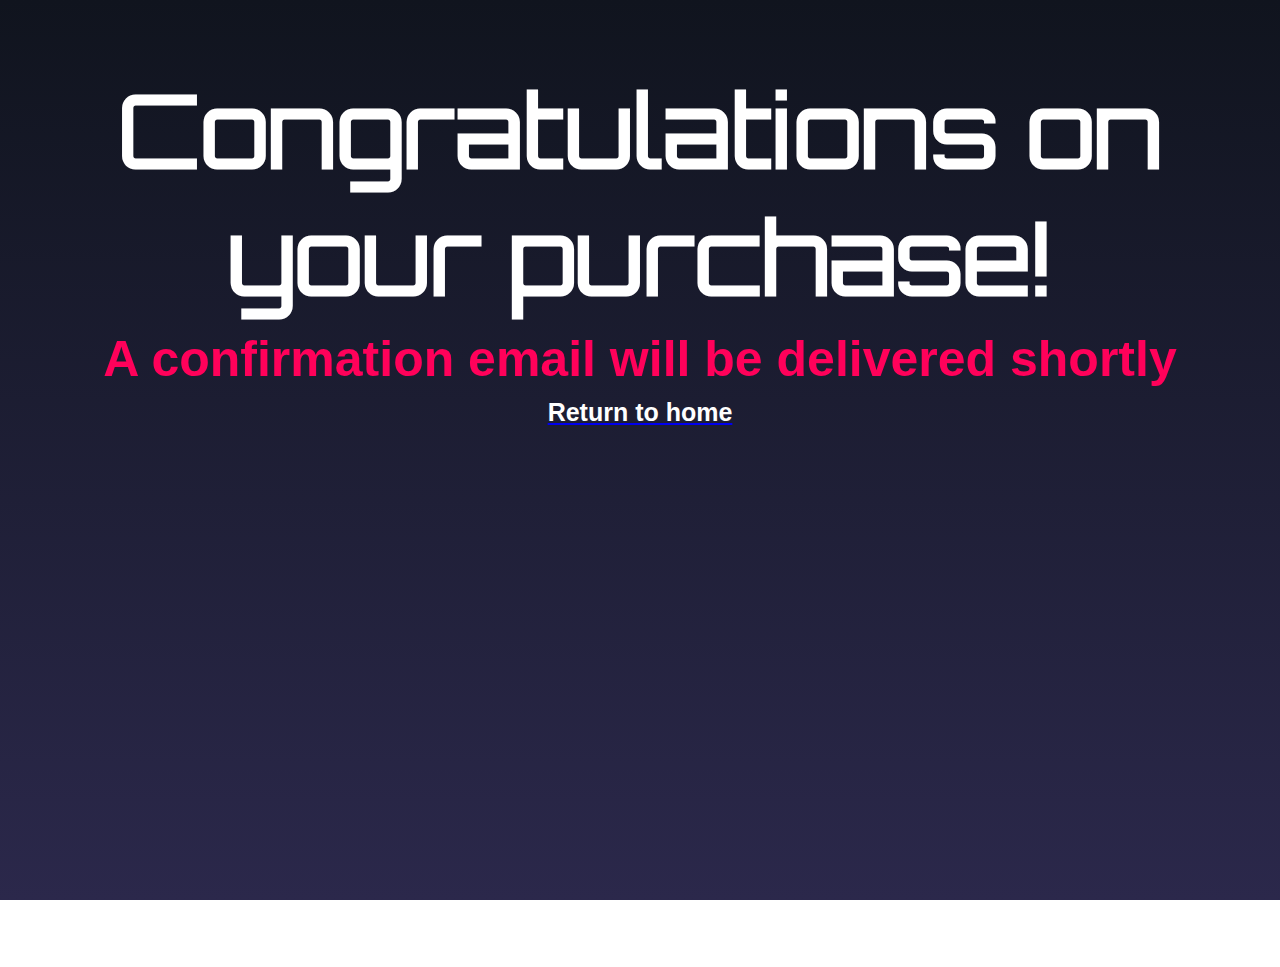
==== bought.html @ 56365314 "fixed sizing, completed layout, added purchase message" ====
<!DOCTYPE html>
<html lang="en">
<head>
    <meta charset="UTF-8">
    <meta http-equiv="X-UA-Compatible" content="IE=edge">
    <meta name="viewport" content="width=device-width, initial-scale=1.0">
    <title>after purchase</title>
    <link rel="stylesheet" href="style.css">
</head>
<body>
    <h1 style="font-size: 100px; text-align: center;"> Congratulations on your purchase! </h1>
    <h2 style="font-size: 50px; text-align: center;"> A confirmation email will be delivered shortly </h2>
    <a href="index.html"><h3 style="font-size: 25px; text-align: center;">Return to home</h3></a>
</body>
</html>
---- style.css ----
/*---- main page----*/
body {
    min-height: 100vh;
    background: linear-gradient(#10141e, #2b284b) fixed;
    top:0%;
    bottom:0%;
    left:0%;
    right:0%;
    margin: 0%;
    padding: 0%;
    overflow-x: hidden;
    -ms-overflow-style: none;  /* IE and Edge */
    scrollbar-width: none;  /* Firefox */
}

body::-webkit-scrollbar {
    display: none;
  }

@font-face {
    font-family: 'orbitronlight';
    src: url('https://six-guys.github.io/fonts/orbitron_light-webfont.woff2') format('woff2'),
         url('https://six-guys.github.io/fonts/orbitron_light-webfont.woff') format('woff');
    font-weight: normal;
    font-style: normal;
}

/*------ Headers -------*/

h1 {
    font-family: 'orbitronlight', Arial, sans-serif;
    font-size: 23.25vh;
    display: flex;
    margin-bottom: auto;
    align-items: center;
    justify-content: center;
    color: #fff;
}

h2 {
    font-family: 'Montserrat' , Arial, sans-serif;
    font-size: 5.825vh;
    margin-top: 0.7%;
    margin-bottom: auto;
    display: flex;
    align-items: center;
    justify-content: center;
    color: #ff015a;
}

h3 {
    font-family: 'Montserrat' , Arial, sans-serif;
    font-size: 2em;
    margin-top: 10px;
    display: flex;
    align-items: center;
    justify-content: center;
    color: #fff;
}

.product-image {
    display: block;
    width: 50%;
    height: auto;
    margin-left: auto;
    margin-right: auto;
}

.banner {
    margin-top: 3.2%;
    margin-left: -3%;
    margin-right: auto;
    margin-bottom: 10%;
    display: block;
    width: 110%;
    height: auto;
}

.container {
    position: relative;
    text-align: center;
    color: white;
  }

.centered {
    position: absolute;
    top: 50%;
    left: 50%;
    transform: translate(-50%, -50%);
  }


/*------ Main Text -----*/

p {
    font-family: 'Montserrat', Arial;
    color:white;
}

   /* The navigation bar */
   .navbar {
    overflow: hidden;
    background-color: #DE004E;
    opacity: 0.75;
    position: fixed; /* Set the navbar to fixed position */
    top: 0; /* Position the navbar at the top of the page */
    width: 100%; /* Full width */
    z-index: 999;
}

    /* Links inside the navbar */
.navbar a {
    float: left;
    display: block;
    color: #150D2B;
    text-align: center;
    padding: 14px 16px;
    text-decoration: none;
    font-family: 'Montserrat', Arial;
}

    /* Change background on mouse-over*/
.navbar a:hover {
    background: #ddd;
    color: black;
}



.navbar-right{
    float:right;
}

.logo{
    position: absolute;
    top: 50%;
    left: 50%;
    transform: translate(-55%, -50%);
  }

/*------ pricing page purchase button -----*/

.purchase {
    display: flex;
    width: fit-content; 
    margin: auto;  
    margin-top: 20px; 
    align-items: center;
    justify-content: center;
    padding: 15px 30px;
    border-radius: 10px;
    letter-spacing: 4px;   

    text-transform: uppercase;
    text-decoration: none;
    transition: 0.2s;
    font-family: 'orbitronlight';
    color: #ff015a;    
    border: #ff015a 4px solid;
    text-shadow: 0 0 0.25em #ff015a, 0 0 0.25em whitesmoke;
    box-shadow: 0 0 1em 0 #ff015a, inset  0 0 1em 0 #ff015a;
}

.purchase:hover {
    color: #ff015a;
    text-shadow: 0 0 1em #ff015a;
    box-shadow: 0 0 2em 0 #ff015a, inset  0 0 2em 0 #ff015a;
}

/*----- pricing page header ----*/

.carthead {
    font-family: 'orbitronlight', Arial, sans-serif;
    font-size: 3em;
    display: flex;
    margin-top: 50px;
    align-items: center;
    justify-content: center;
    color: #fff;
}

/*----- pricing page main table ----*/


.cart-page{
    display: flex;
    flex-wrap: wrap;
    align-items: center;
    justify-content: center;
    text-align: center;	
    padding-top: 10%;
}

.atc {
    display: flex;
    width:300px; 
    height: 200px;
    margin:auto;  
    margin-top: 3px; 
    align-items: center;
    justify-content: center;
    padding: 5px 10px;
    border-radius: 10px;
    letter-spacing: 2px; 

    text-transform: uppercase;
    text-decoration: none;
    transition: 0.3s;
    font-family: 'orbitronlight';
    color: #ff015a;    
    border: #ff015a 2px solid;
    text-shadow: 0 0 0.25em #ff015a;
    box-shadow: 0 0 1em 0 #ff015a, inset  0 0 1em 0 #ff015a;
    background-color: transparent;
}

.atc image {
    align-items: left;
}

.increment {
    display: flex;
    width: fit-content; 
    margin: auto;  
    margin-top: 20px; 
    align-items: center;
    justify-content: center;
    border-radius: 10px;
    letter-spacing: 4px;   

    text-transform: uppercase;
    text-decoration: none;
    transition: 0.2s;
    font-family: 'orbitronlight';
    color: #ff015a;    
    text-shadow: 0 0 0.25em #ff015a, 0 0 0.25em whitesmoke;
}

.increment button {
    background-color: transparent;
    border: none;
    font-size: 30px;
    color: #ff015a;    
    text-shadow: 0 0 0.25em #ff015a, 0 0 0.25em whitesmoke;
}

.minus {
    margin-bottom: 6px;
    margin-right: 6px;
}

.atc:hover {
    color: #ff015a;
    text-shadow: 0 0 1em #ff015a;
    box-shadow: 0 0 2em 0 #ff015a, inset  0 0 2em 0 #ff015a;
}

.atc img{
    border-radius: 6px;
    width: 150px;
    height: 150px;
    color: #fff;
    font-family: 'Montserrat', Arial;
}

.container {
    padding: 2px 10px;
}


/*------- footer ----*/
.footer {
    position: relative;
    margin-top: 20px;
    left: 0;
    bottom: 0;
    width: 100%;
    height: 70px;
    background-color: #860029;
    
  }
  
  
  .left{
      margin-left: 10px;
      position: absolute;
      color: white;
      text-align: left;
      font-family: "Montserrat";
      font-size: 12.5px;
  }
   
  
  .center{
      position: absolute;
      color: white;
      white-space: pre;
      font-family: monospace;
      bottom: 0;
      left: 32.5%;
  }
  
  
  .right{
      color: white;
      text-align: right;
      
  }

/*-------- Features Menu --------*/
.ftable td {

    color: #fff;
    font-family: 'Montserrat';
}

.title h2 {

    font-family: 'orbitronlight'
    
}

.Bcolor {

    border-color: #ff015a;
}


/*---------- Checkout page 1 ---------*/

.containerc {
    margin: 30px auto;
    width: 90vw;
}

ul.navc {
    padding-top: 15px;
    z-index: 100;
    position: absolute;
    width: 100%;
    margin-top: -40px;
}

ul.navc li {
    list-style: none;
    float: left;
    width: 25%;
    text-align: center;
    color: #aaa;
    text-transform: uppercase;
    font-size: 11px;
    cursor: pointer;
    font-weight: 700;
    transition: all .3s ease;
    vertical-align: middle;
    height: 60px;
    position: relative;
}

ul.navc li::before {
    content: '';
    width: 25px;
    height: 25px;
    border: 2px solid #aaa;
    border-radius: 50%;
    margin: auto;
    display: block;
    transition: all .3s ease;
}

ul.navc li:hover::before {
    border: 2px solid #fff;
    background: #777;
}

ul.navc li .inner {
    position: absolute;
    width: 100%;
    bottom: 0;
    font-size: 14px;
    font-weight: bolder;
}

ul.navc li.active, 
ul.navc li:hover {
    color: #444;
}

ul.navc li::after {
    content: '';
    display: block;
    width: 7px;
    height: 7px;
    background: #777;
    border-radius: 50%;
    margin: auto;
    border: 7px solid #fff;
    margin-top: 40px;
    box-shadow: 0 0 5 0 rgba(0,0,0,0.2);
}

ul.navc li:hover::after,
ul.navc li.active::after {
    background: blue;
}

.linec {
    width: 76%;
    margin: auto;
    height: 7px;
    position: absolute;
    left: 11.5%;
    top: 52px;
    z-index: 1;
    border-radius: 50px;
}

.linec span {
    content: '';
    width: 2%;
    height: 100%;
    background-image:#ff015a;
    box-shadow: 0 0 1em 0 #ff015a, inset  0 0 1em 0 #ff015a;
    position: absolute;
    z-index: 2;
    border-radius: 50px;
    transition: all .8s ease;
}

.contentc {
    position: relative;
    display: flex;
    justify-content: center;
    animation: anim .7s linear forwards;
}

.profile:checked~.head .navc li.st1::before,
.settings:checked~.head .navc li.st1::before,
.settings:checked~.head .navc li.st2::before,
.posts:checked~.head .navc li.st1::before,
.posts:checked~.head .navc li.st2::before,
.posts:checked~.head .navc li.st3::before,
.books:checked~.head .navc li.st1::before,
.books:checked~.head .navc li.st2::before,
.books:checked~.head .navc li.st3::before,
.books:checked~.head .navc li.st4::before {
    border: 2px solid #fff;
    background: #777;
    transition: all .3s ease;
}

.settings:checked ~ .head .linec span {
    width: 35%;
}

.posts:checked ~ .head .linec span {
    width: 68%;
}

.books:checked ~ .head .linec span {
    width: 100%;
}

.profile-section,
.account-section,
.post-section,
.advanced-section {
    transform: scale(0);
    transform-origin: center bottom;
    transition: all .7s ease;
    position: absolute;
    top: 0;
}

.profile:checked~.contentc .profile-section,
.settings:checked~.contentc .account-section,
.posts:checked~.contentc .post-section,
.books:checked~.contentc .advanced-section {
    display: block;
    transform: scale(1);
    transform-origin: bottom;
}

.cc {
    font-weight: 900;
    text-align: center;
    text-transform: uppercase;
    letter-spacing: 4px;
    font-family: 'orbitronlight', Arial, sans-serif;
    font-size: 3em;
    color: #fff;
}

.eye1,
.eye2,
.eye3,
.eye4 {
    display: flex;
    margin-top: 10px;
}
.eye1 img, 
.eye2 img, 
.eye3 img, 
.eye4 img {
    width: 100px;
    height: 100px;
    border-radius: 30px;
    border: #210964 2px solid;
    box-shadow: 0 0 2em 0 #2b284b, inset  0 0 2em 0 #2b284b;
}

.pricec1,
.pricec2,
.pricec3,
.pricec4 {
    position: absolute;
    right: 30px;
    padding-top: 60px;
}

.quanc1,
.quanc2,
.quanc3,
.quanc4 {
    position: absolute;
    right: 30px;
    padding-top: 40px;
}

.titlec {
    padding-left: 5px;
    padding-top: 20px;
}

.ec1{
    
    display: none;
    font-weight: 900;
    text-align: center;
    text-transform: uppercase;
    letter-spacing: 4px;
    font-family: 'orbitronlight', Arial, sans-serif;
    font-size: 3em;
    color: #fff;
    text-decoration: none;
}

.purchase1 {
    display: none;
    width: fit-content; 
    margin: auto;  
    margin-top: 20px; 
    align-items: center;
    justify-content: center;
    padding: 15px 30px;
    border-radius: 10px;
    letter-spacing: 4px; 
    font-weight: 600;  

    text-transform: uppercase;
    text-decoration: none;
    transition: 0.2s;
    font-family: 'orbitronlight';
    color: #210964;    
    border: #210964 4px solid;
    text-shadow: 0 0 0.25em #2b284b;
    box-shadow: 0 0 1em 0 #2b284b, inset  0 0 1em 0 #2b284b;
}

.purchase1:hover {
    color: #2b284b;
    text-shadow: 0 0 1em #2b284b;
    box-shadow: 0 0 2em 0 #2b284b, inset  0 0 2em 0 #2b284b;
}


/*---------- Checkout page 2 3 and 4 ---------*/

  .row {
    display: -ms-flexbox; /* IE10 */
    display: flex;
    -ms-flex-wrap: wrap; /* IE10 */
    flex-wrap: wrap;
    margin: 0 -16px;
  }
  .rowc2 {
    display: flex;
    margin: auto;
    max-width: 75%;
  }
  .col-25 {
    -ms-flex: 25%; /* IE10 */
    flex: 25%;
  }

  .col-50 {
    -ms-flex: 50%; /* IE10 */
    flex: 50%;
  }
  
  .col-75 {
    -ms-flex: 75%; /* IE10 */
    flex: 75%;
  }
  
.shipopt {
    text-align: center;
    font-family: 'Montserrat' , Arial, sans-serif;
    font-size: 1em;
    color: #fff;
    margin-top: 15px;
}

  .col-25,
  .col-50,
  .col-75 {
    padding: 0 16px;
  }
  
  .containerf {
    background: #ff015a;
    padding: 50px 20px 50px 30px;
    border: 1px solid #ff015a;
    box-shadow: 0 0 1em 0 #ff015a, inset  0 0 1em 0 #ff015a;
    border-radius: 6px;
    max-width: 100%;
  }
  
  .btnc {  
    display: flex;
    width:fit-content;
    margin: auto;  
    margin-top: 15px; 
    text-align: center;
    padding: 10px;
    border-radius: 10px;
    cursor: pointer;
    max-width: 100%;

    font-size: 1.5vw ;
    text-transform: uppercase;
    text-decoration: none;
    transition: 0.3s;
    font-family: 'orbitronlight';
    color: white;    
    border: #2b284b 2px solid;
    text-shadow: 0 0 0.25em #2b284b;
    box-shadow: 0 0 1em 0 #393566, inset  0 0 1em 0 #393566;
    background-color: transparent;
  }
  
  .btncon {
    display: flex;
    align-items: center;
    justify-content: center;
    flex-wrap: wrap;
  }

  .btnc:hover {
    color: #fff;
    text-shadow: 0 0 1em #393566;
    box-shadow: 0 0 2em 0 #393566, inset  0 0 2em 0 #393566;
  }
  
  span.price3 {
    float: right;
    color: grey;
  }
  
  /* Responsive layout - when the screen is less than 800px wide, make the two columns stack on top of each other instead of next to each other (and change the direction - make the "cart" column go on top) */
  @media (max-width: 800px) {
    .row {
      flex-direction: column-reverse;
    }
    .col-25 {
        margin-bottom: 20px;
      }
  }
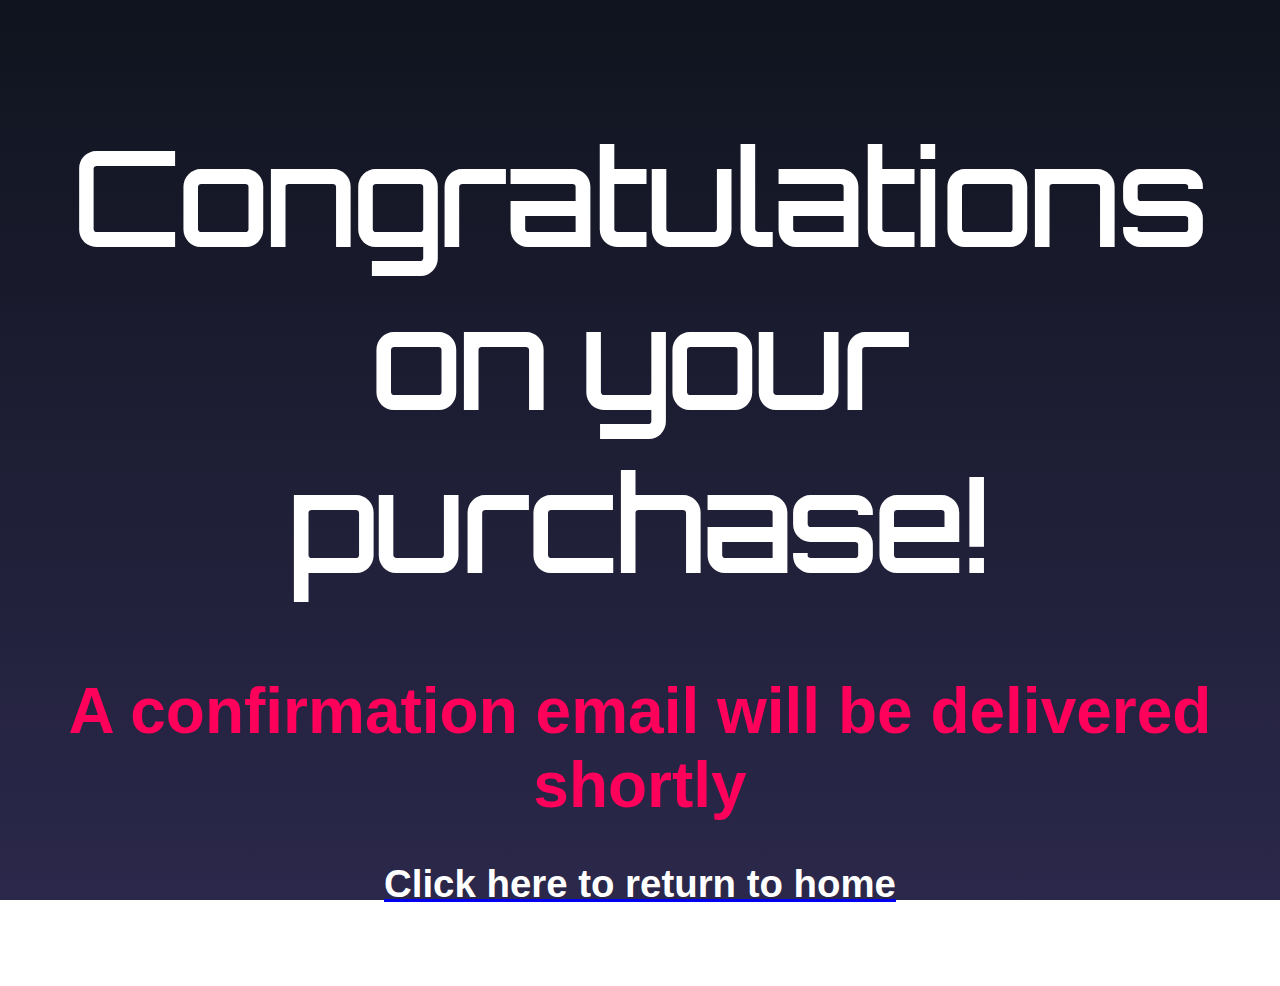
==== commit 494c2e73: "I'm done: now needs forms to be completed to switch pages and total price is properly shown" ====
--- a/bought.html
+++ b/bought.html
@@ -8,8 +8,8 @@
     <link rel="stylesheet" href="style.css">
 </head>
 <body>
-    <h1 style="font-size: 100px; text-align: center;"> Congratulations on your purchase! </h1>
-    <h2 style="font-size: 50px; text-align: center;"> A confirmation email will be delivered shortly </h2>
-    <a href="index.html"><h3 style="font-size: 25px; text-align: center;">Return to home</h3></a>
+    <h1 style="font-size: 10vw; text-align: center; padding: 30px;"> Congratulations on your purchase! </h1>
+    <h2 style="font-size: 5vw; text-align: center; padding: 30px;"> A confirmation email will be delivered shortly </h2>
+    <a href="index.html"><h3 style="font-size: 3vw; text-align: center;">Click here to return to home</h3></a>
 </body>
 </html>--- a/style.css
+++ b/style.css
@@ -317,7 +317,6 @@
 .title h2 {
 
     font-family: 'orbitronlight'
-    
 }
 
 .Bcolor {
@@ -325,6 +324,30 @@
     border-color: #ff015a;
 }
 
+.Model1 {
+    color: #fff;
+    font-family: 'Montserrat';
+    font-size: 30px;
+}
+
+.Model1s {
+    color: #fff;
+    font-family: 'Montserrat';
+}
+
+hr.solid {
+    color: #ff015a
+}
+
+.title_features h1 {
+    padding-top: 100px; 
+    font-size: 75px;
+    color: #ff015a;
+}
+
+.solid {
+    background-color: #DE004E;
+}
 
 /*---------- Checkout page 1 ---------*/
 
@@ -675,4 +698,18 @@
     .col-25 {
         margin-bottom: 20px;
       }
+  }
+
+  .pricingfinal {
+    padding: 30px;
+    text-align: center;
+    font-weight: bolder;
+    font-size: 13px;
+  }
+  
+  .subtot,
+  .taxtot,
+  .pricetot {
+    font-size: 3vw;
+    padding: 30px;
   }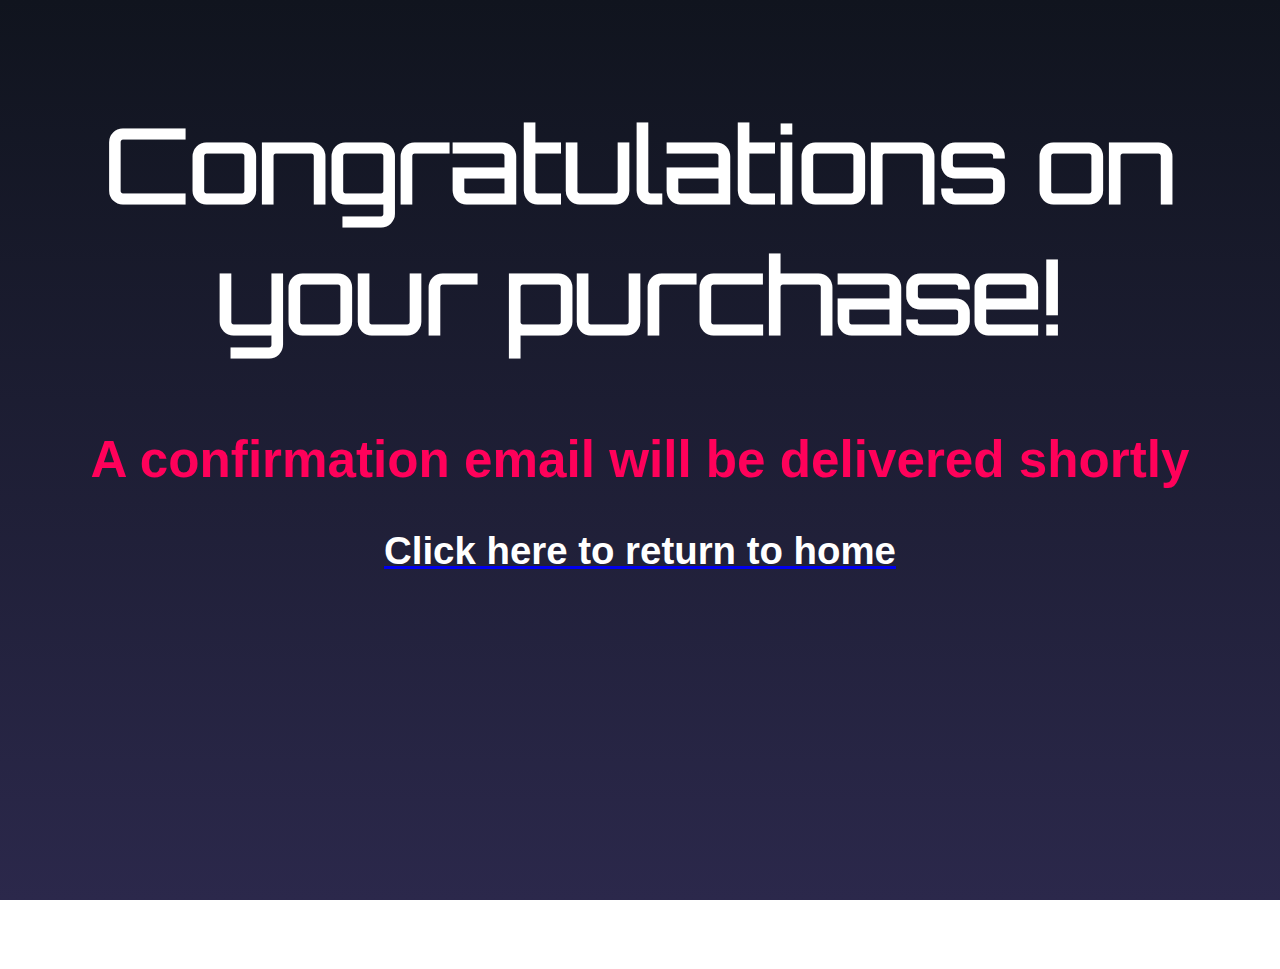
==== commit 16ac5efe: "more tiny adjusts" ====
--- a/bought.html
+++ b/bought.html
@@ -8,8 +8,8 @@
     <link rel="stylesheet" href="style.css">
 </head>
 <body>
-    <h1 style="font-size: 10vw; text-align: center; padding: 30px;"> Congratulations on your purchase! </h1>
-    <h2 style="font-size: 5vw; text-align: center; padding: 30px;"> A confirmation email will be delivered shortly </h2>
+    <h1 style="font-size: 8vw; text-align: center; padding: 30px;"> Congratulations on your purchase! </h1>
+    <h2 style="font-size: 4vw; text-align: center; padding: 30px;"> A confirmation email will be delivered shortly </h2>
     <a href="index.html"><h3 style="font-size: 3vw; text-align: center;">Click here to return to home</h3></a>
 </body>
 </html>--- a/style.css
+++ b/style.css
@@ -176,6 +176,7 @@
     margin-top: 50px;
     align-items: center;
     justify-content: center;
+    text-align: center;
     color: #fff;
 }
 
@@ -610,6 +611,7 @@
     display: flex;
     margin: auto;
     max-width: 75%;
+    text-align: center;
   }
   .col-25 {
     -ms-flex: 25%; /* IE10 */
@@ -624,6 +626,11 @@
   .col-75 {
     -ms-flex: 75%; /* IE10 */
     flex: 75%;
+  }
+
+  .col-50c {
+      justify-content: center;
+      text-align: center;
   }
   
 .shipopt {
